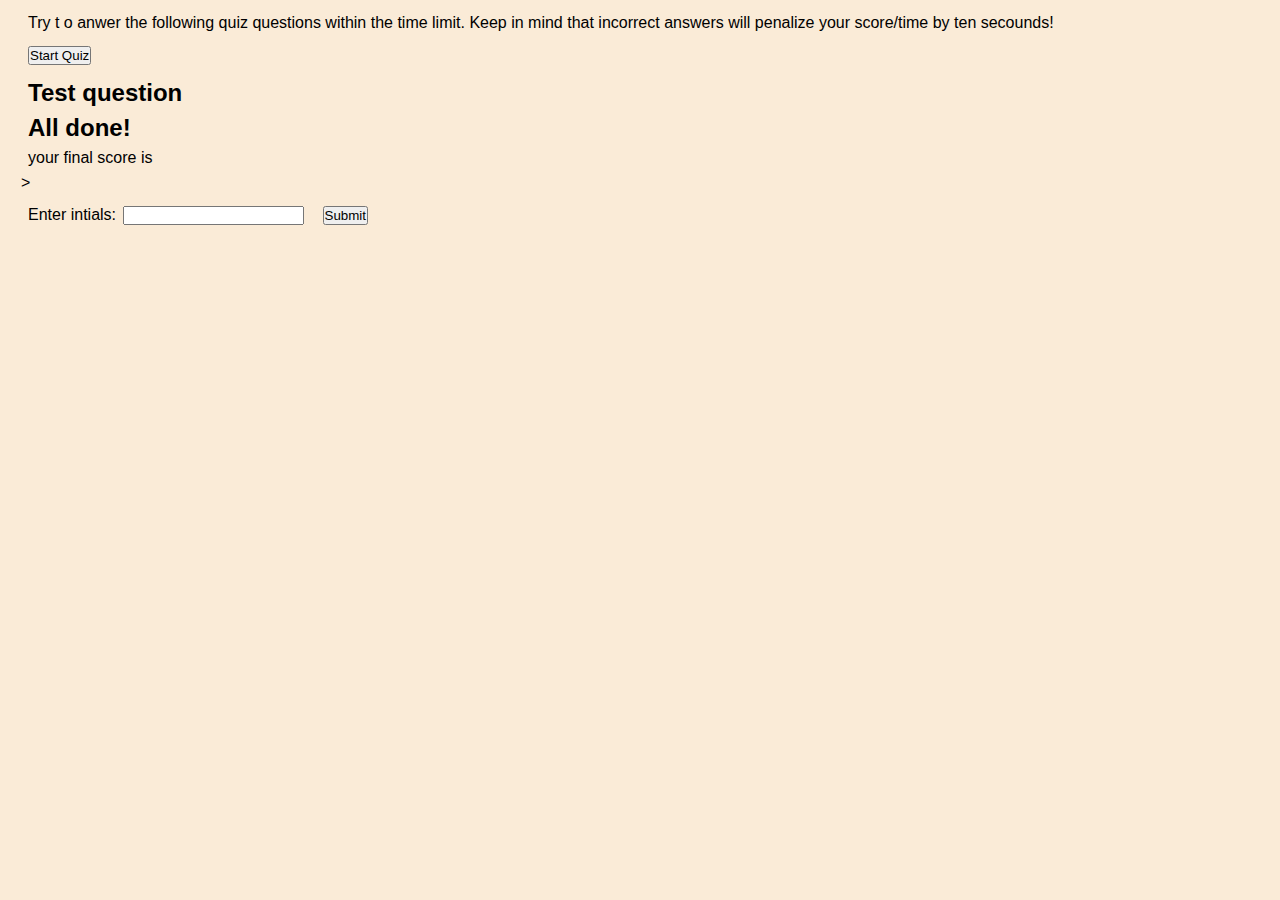
==== index.html @ 688a6785 "Made progress on java script setting arrays of questions." ====
<!DOCTYPE html>
<html lang="en">

<head>
  <meta charset="UTF-8">
  <meta name="viewport" content="width=device-width, initial-scale=1.0">
  <title>Coding Quiz Test</title>
  <link rel="stylesheet" href="./css/style.css" />
 
</head>

<body>
  
 
  <div id="start-page">
    <div class= "info">Try t o anwer the following quiz questions within the time limit. Keep in mind that incorrect answers will penalize your score/time by ten secounds!</div>
    <button id="start-button">Start Quiz</button>
  </div>

  <div id="question-page">
    <h2 id="question-title">Test question</h2>
    <div id="question-choises"></div>
  </div>

  <div id="end-page">
    <h2 >All done!</h2>
    <p>your final score is <span id="final-score"></span></p>>
    <p>Enter intials:<input type="text" id="intials"></input> <button>Submit</button></p>
  </div>
  


  <!-- <section>
    <div class="first_question">
      <div>What differences in a child’s airway might make airway management more difficult than in an adult?</div>
    </div>
    <div class="options_list">
      <div class="option">
        <div>a smaller jaw and a proportionally larger tongue</div>
        <div class="icon tick"></div>
      </div>
      <div class="option">
        <div>There are no anatomic differences that affect airway management in children versus adults.</div>
        <div class="icon cross"></div>
      </div>
      <div class="option">
        <div>smaller jaw, smaller teeth</div>
        <div class="icon cross"></div>
      </div>
      <div class="option">
        <div>longer airway and small tongue</div>
        <div class="icon cross"></div>
      </div>


    </div>
  </section>
  <section>
    <div class="secound_question">
      <div>What is the first thing you should do before inserting a nasopharyngeal airway?</div>
    </div>
    <div class="options_list">
      <div class="option">
        <div>Select the correct size.</div>
        <div class="icon tick"></div>
      </div>
      <div class="option">
        <div>Tilt the head back, lube the airway, and insert it into the nostril.</div>
        <div class="icon cross"></div>
      </div>
      <div class="option">
        <div>Make sure the patient does not have a gag reflex.
        </div>
        <div class="icon cross"></div>
      </div>
      <div class="option">
        <div>longer airway and small tongue</div>
        <div class="icon cross"></div>
      </div> -->

      
    </div>
  </section>
  <script src="./js/script.js"></script>
</body>

</html>
---- css/style.css ----
*{
    margin: 7px;
    padding: 0;
    box-sizing: border-box;
    font-family:Arial, Helvetica, sans-serif;
}

body{
    background-color: antiquewhite;
}
.start_btn:hover{
    background-color: rebeccapurple;
}
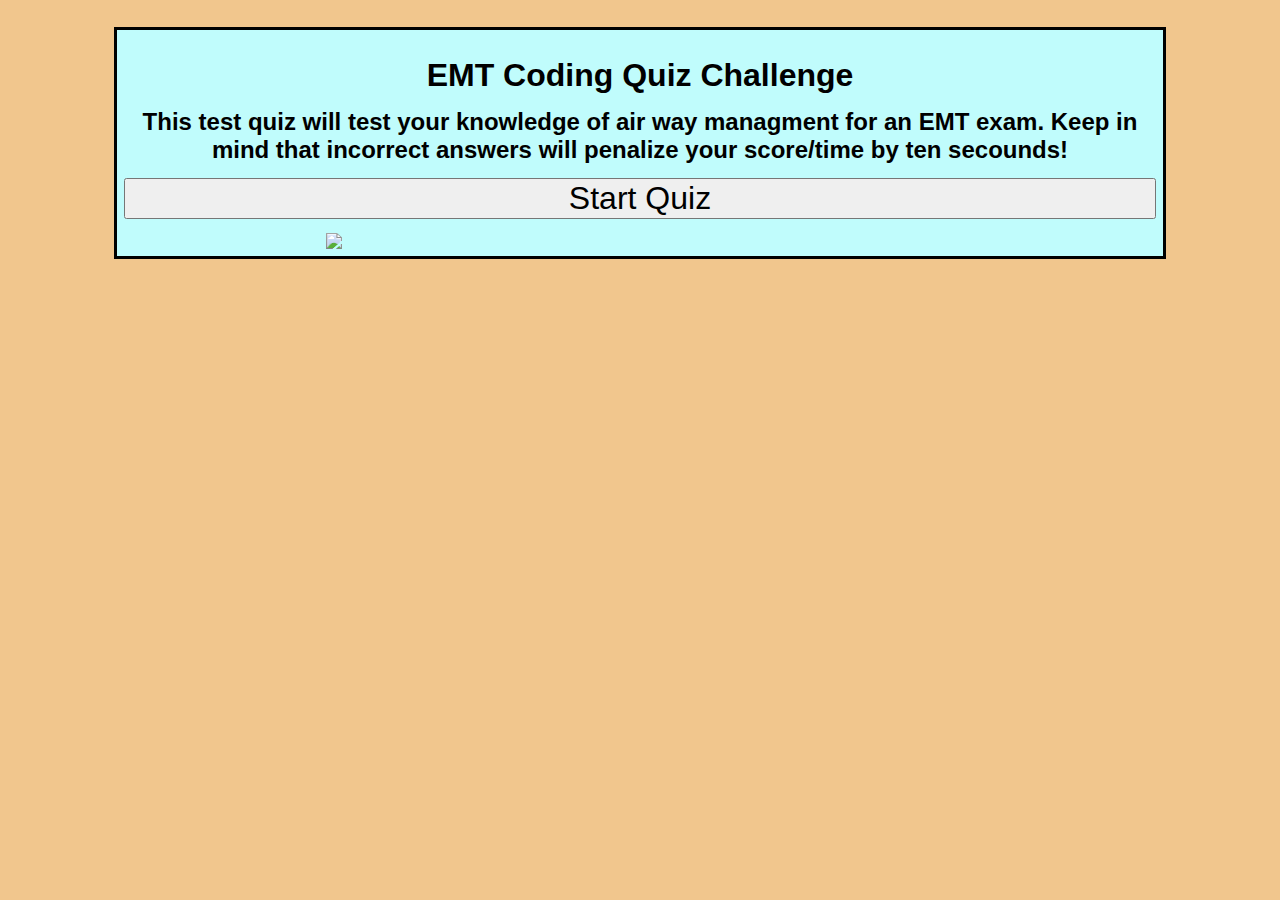
==== commit f89749a2: "Updated all read me file and css touches." ====
--- a/index.html
+++ b/index.html
@@ -5,82 +5,37 @@
   <meta charset="UTF-8">
   <meta name="viewport" content="width=device-width, initial-scale=1.0">
   <title>Coding Quiz Test</title>
+  
   <link rel="stylesheet" href="./css/style.css" />
  
 </head>
 
 <body>
-  
- 
+  <div id="timer"></div>
+
   <div id="start-page">
-    <div class= "info">Try t o anwer the following quiz questions within the time limit. Keep in mind that incorrect answers will penalize your score/time by ten secounds!</div>
-    <button id="start-button">Start Quiz</button>
+    <h1>EMT Coding Quiz Challenge</h1>
+    <p>This test quiz will test your knowledge of air way managment for an EMT exam. 
+      
+      Keep in mind that incorrect answers will penalize your score/time by ten secounds!</p>
+      <button id="start-button">Start Quiz</button>
+      <img src="./images/iStock-1127601281.jpg">
   </div>
 
   <div id="question-page">
-    <h2 id="question-title">Test question</h2>
-    <div id="question-choises"></div>
+    <h2 id="question-title"></h2>
+    <div id="question-choices"></div> 
   </div>
 
   <div id="end-page">
-    <h2 >All done!</h2>
-    <p>your final score is <span id="final-score"></span></p>>
-    <p>Enter intials:<input type="text" id="intials"></input> <button>Submit</button></p>
+    <h1><strong>All done!</strong></h1>
+    <p >Your final score is <span id="final-score"></span></p>
+    <p> Enter intials <input type="text" id="intials"/><button id="submitbtn">submit</button> </p>
+    <img src="./images/EMT-Badge.jpg">
   </div>
+
   
-
-
-  <!-- <section>
-    <div class="first_question">
-      <div>What differences in a child’s airway might make airway management more difficult than in an adult?</div>
-    </div>
-    <div class="options_list">
-      <div class="option">
-        <div>a smaller jaw and a proportionally larger tongue</div>
-        <div class="icon tick"></div>
-      </div>
-      <div class="option">
-        <div>There are no anatomic differences that affect airway management in children versus adults.</div>
-        <div class="icon cross"></div>
-      </div>
-      <div class="option">
-        <div>smaller jaw, smaller teeth</div>
-        <div class="icon cross"></div>
-      </div>
-      <div class="option">
-        <div>longer airway and small tongue</div>
-        <div class="icon cross"></div>
-      </div>
-
-
-    </div>
-  </section>
-  <section>
-    <div class="secound_question">
-      <div>What is the first thing you should do before inserting a nasopharyngeal airway?</div>
-    </div>
-    <div class="options_list">
-      <div class="option">
-        <div>Select the correct size.</div>
-        <div class="icon tick"></div>
-      </div>
-      <div class="option">
-        <div>Tilt the head back, lube the airway, and insert it into the nostril.</div>
-        <div class="icon cross"></div>
-      </div>
-      <div class="option">
-        <div>Make sure the patient does not have a gag reflex.
-        </div>
-        <div class="icon cross"></div>
-      </div>
-      <div class="option">
-        <div>longer airway and small tongue</div>
-        <div class="icon cross"></div>
-      </div> -->
-
-      
-    </div>
-  </section>
+  
   <script src="./js/script.js"></script>
 </body>
 
--- a/css/style.css
+++ b/css/style.css
@@ -3,11 +3,158 @@
     padding: 0;
     box-sizing: border-box;
     font-family:Arial, Helvetica, sans-serif;
+    
 }
 
+.Main{
+    text-align: center;
+    color: blue;
+    font-size: xx-large;
+    padding-top: 2%;
+    border:brown solid 7px;
+    border-radius: 30PX;
+}
+
+#start-button{
+    font-size: xx-large;
+}
 body{
-    background-color: antiquewhite;
+    background-color: rgb(241, 198, 141);
 }
 .start_btn:hover{
     background-color: rebeccapurple;
 }
+
+#start-page{
+    display: flex;
+    flex-direction: column;
+    justify-content: center;
+    margin-top: 20px;
+    padding-top: 20px;
+    margin-left: 100px;
+    margin-right: 100px;
+    background-color: rgb(192, 252, 252);
+    border-style: solid;
+    height: 90%;
+    
+}
+#start-page h1{
+    font-size: xx-large;
+    font-family: Verdana, Geneva, Tahoma, sans-serif;
+    font-weight: bold;
+    text-align: center;
+}
+#start-page p{
+    font-size:x-large;
+    font-family: Verdana, Geneva, Tahoma, sans-serif;
+    font-weight: bold;
+    text-align: center;
+}
+#start-page img{
+    display: block;
+  margin-left: auto;
+  margin-right: auto;
+  width: 60%;
+}
+#question-title{
+    display: flex;
+    flex-direction: column;
+    justify-content: center;
+    font-family: Verdana, Geneva, Tahoma, sans-serif;
+    font-size: xx-large;
+}
+#question-page{
+    display: flex;
+    flex-direction: column;
+    justify-content: center;
+    margin-top: 150px;
+    padding-top: 20px;
+    margin-left: 100px;
+    margin-right: 100px;
+    background-color: rgb(192, 252, 252);
+    border-style: solid;
+    height: 90%;
+    
+}
+#question-choices{
+    display: flex;
+    flex-direction: column;
+    justify-content: center;
+    
+    padding-top: 20px;
+    margin-left: 100px;
+    margin-right: 100px;
+}
+#button{
+    font-size: xx-large;
+}
+#end-page h1{
+    text-align: center;
+}
+#end-page{
+    display: flex;
+    flex-direction: column;
+    justify-content: center;
+    
+    margin-top: 100px;
+    margin-left: 100px;
+    margin-right: 100px;
+    background-color: rgb(192, 252, 252);
+    border-style: solid;
+    height: 90%;
+}
+
+#end-page p{
+    display: flex;
+    justify-content: center;
+    font-size: xx-large;
+}
+#end-page img{
+    display: block;
+  margin-left: auto;
+  margin-right: auto;
+  width: 30%;
+}
+#highScore{
+    font-family: Verdana, Geneva, Tahoma, sans-serif;
+    font-weight: bold;
+    background-color: white;
+    border-style: solid;
+    font-size: xx-large;
+    display: flex;
+    text-align: center;
+    flex-direction: column;
+    margin-top: 20px;
+    margin-left: 80px;
+    margin-right: 80px;
+}
+#high-scores h1{
+    margin-top: 20px;
+    text-align: center;
+    font-weight: bold;
+}
+
+#high-scores{
+    margin-top: 200px;
+    margin-left: auto;
+    margin-right: auto;
+    width: 90%;
+    background-color: cyan;
+    border-style: solid;
+}
+
+#high-scores button{
+    margin-left: 50px;
+}
+
+
+#high-scores button{
+    margin-left: 500px;
+    display: flex;
+    flex-direction: column;
+    width: 17%;
+    text-align: center;
+    background-color: rgb(241, 198, 141);
+    font-family: Verdana, Geneva, Tahoma, sans-serif;
+    font-size: x-large;
+}